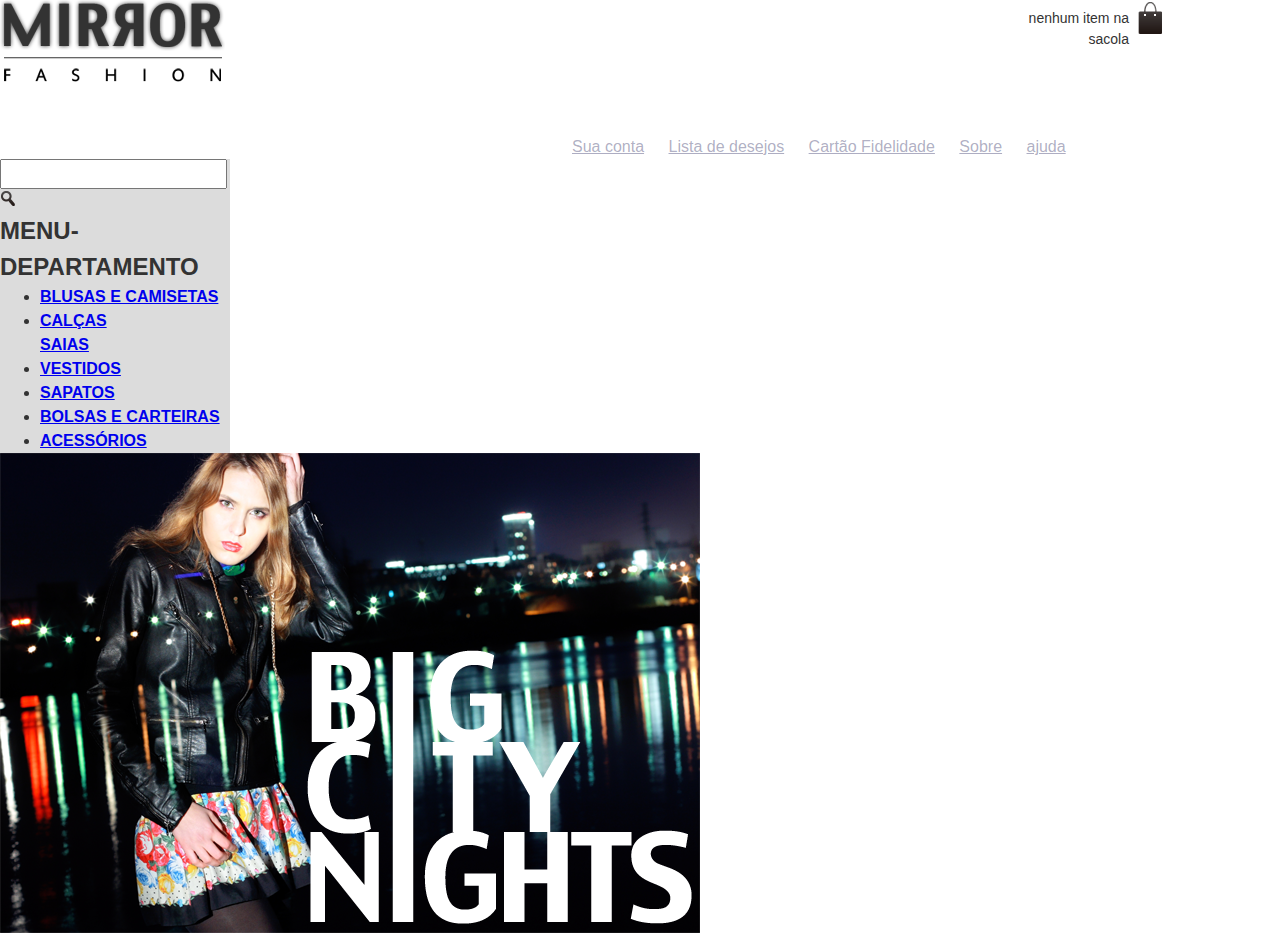
==== index.html @ 0ad6e23a "lab 07" ====
<!DOCTYPE html>
<html lang="en">
<head>
    <meta charset="UTF-8">
    <meta http-equiv="X-UA-Compatible" content="IE=edge">
    <meta name="viewport" content="width=device-width, initial-scale=1.0">
    <title>Document</title>
    <link rel="stylesheet" href="estilos.css">
    <link rel="stylesheet" href="css/RESET.CSS">
    

        
</head>
<body>
    <header>
        <h1><img src="img/logo.png" alt=""></h1>
        <p class="sacola">nenhum item na sacola</p>
        <nav class="menu-opcao">
                        <ul>
                <li><a href="">Sua conta</a></li>
                <li><a href="">Lista de desejos</a></li>
                <li><a href="">Cartão Fidelidade</a></li>
                <li><a href="">Sobre</a></li>
                <li><a href="">ajuda</a></li>
                
            </ul>
        </nav>        
    </header>
    <div class="container destaque">
        <section class="busca">
        <form>
            <input type="search">
            <input type="image" src="img/busca.png">
            </form>
            </section><!--fim .busca -->
            <section class="menu-departamento">
                <h2>menu-departamento</h2>
                <nav>
                    <ul>
                        <li><a href="#">blusas e camisetas</a></li>
                        <li><a href="#">calças</a></li>
                        </li><a href="#">saias</a></li>
                        <li><a href="#">vestidos</a></li>
                        <li><a href="#">sapatos</a></li>
                        <li><a href="#">bolsas e carteiras</a></li>
                        <li><a href="#">acessórios</a></li>
                    </ul>
                    </nav>
                    </section><!--fim .menu-departamentos -->

                    <img src="img/destaque-home.png" alt="promoção:big city night">
                    <div><!-- fim .container .destaque -->
                        

        </section>
    </div>
    
</body>
</html>
---- estilos.css ----
.sacola{
    background: url(../img/sacola.png) no-repeat top right;

    font-size: 14px;
    padding-right: 35px;
    padding-top: 8px;
    text-align: right;
    width: 140px;
    position: relative;
    top: -85px;
    left: 80%;

}
.menu-opcao {
    position: relative;
    left: 40%;
}
.menu-opcao ul li {
    display: inline;       
    margin-left: 20px;

 

}
.menu-opcao a {
    color: #3366;

}
body {
    color: #333333;
    font-family: "lucida Sans Unicode", "Lucida Grande", sans-serif;
}
    .container {
        margin: 0px;
        width: 940px;

         
    
}
.busca,
.menu-departamento {
    background-color: #dcdcdc;
    font-weight: bold;
    text-transform: uppercase;
    margin-right: 10px;
    width: 230px;

    





}
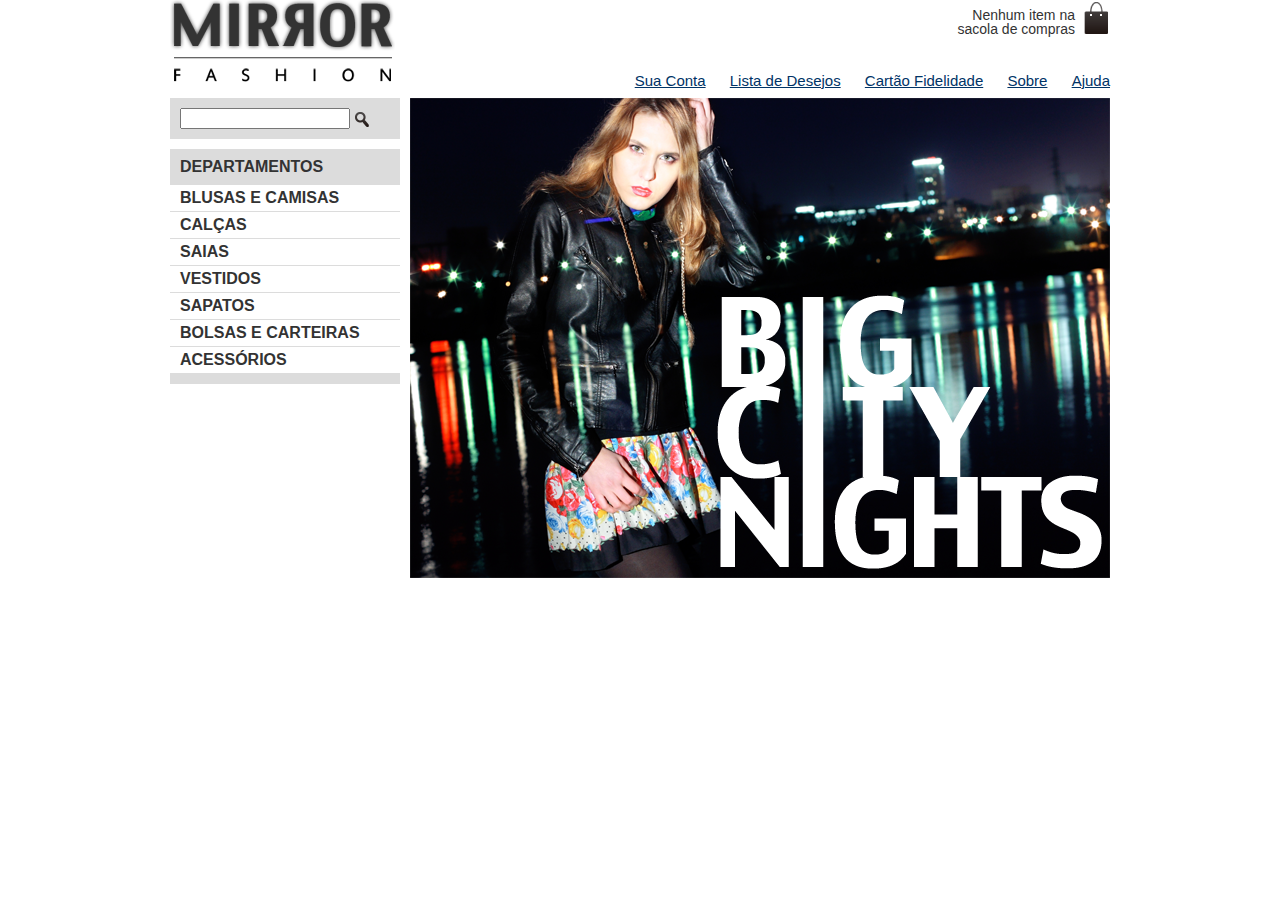
==== commit 54a38fe3: "lab07" ====
--- a/index.html
+++ b/index.html
@@ -1,59 +1,51 @@
 <!DOCTYPE html>
-<html lang="en">
+<html lang="pt-BR">
 <head>
     <meta charset="UTF-8">
     <meta http-equiv="X-UA-Compatible" content="IE=edge">
     <meta name="viewport" content="width=device-width, initial-scale=1.0">
-    <title>Document</title>
-    <link rel="stylesheet" href="estilos.css">
-    <link rel="stylesheet" href="css/RESET.CSS">
-    
-
-        
+    <title>Pri</title>
+    <link rel="stylesheet" href="css/estilo.css">
+    <link rel="stylesheet" href="css/reset_meyer.css">
 </head>
 <body>
-    <header>
-        <h1><img src="img/logo.png" alt=""></h1>
-        <p class="sacola">nenhum item na sacola</p>
-        <nav class="menu-opcao">
-                        <ul>
-                <li><a href="">Sua conta</a></li>
-                <li><a href="">Lista de desejos</a></li>
+    <header class="container">
+        <h1><img src="img/logo.png" alt="logo"></h1>
+        <p class="sacola">Nenhum item na sacola de compras</p>
+        <nav class="menu-opcoes">
+            <ul>
+                <li><a href="">Sua Conta</a></li>
+                <li><a href="">Lista de Desejos</a></li>
                 <li><a href="">Cartão Fidelidade</a></li>
                 <li><a href="">Sobre</a></li>
-                <li><a href="">ajuda</a></li>
-                
+                <li><a href="">Ajuda</a></li>
             </ul>
-        </nav>        
+        </nav>
     </header>
     <div class="container destaque">
         <section class="busca">
-        <form>
-            <input type="search">
-            <input type="image" src="img/busca.png">
+            <form>
+                <input type="search">
+                <input type="image" src="img/busca.png">
             </form>
-            </section><!--fim .busca -->
-            <section class="menu-departamento">
-                <h2>menu-departamento</h2>
-                <nav>
-                    <ul>
-                        <li><a href="#">blusas e camisetas</a></li>
-                        <li><a href="#">calças</a></li>
-                        </li><a href="#">saias</a></li>
-                        <li><a href="#">vestidos</a></li>
-                        <li><a href="#">sapatos</a></li>
-                        <li><a href="#">bolsas e carteiras</a></li>
-                        <li><a href="#">acessórios</a></li>
-                    </ul>
-                    </nav>
-                    </section><!--fim .menu-departamentos -->
+        </section>
+        <section class="menu-departamentos">
+            <h2>Departamentos</h2>
+            <nav>
+                <ul>
+                    <li><a href="#">Blusas e Camisas</a></li>
+                    <li><a href="#">Calças</a></li>
+                    <li><a href="#">Saias</a></li>
+                    <li><a href="#">Vestidos</a></li>
+                    <li><a href="#">Sapatos</a></li>
+                    <li><a href="#">Bolsas e Carteiras</a></li>
+                    <li><a href="#">Acessórios</a></li>
+                </ul>
+            </nav>
+        </section>
+        <img src="img/destaque-home.png" alt="Promoção: Big City Night">
+    </div>
 
-                    <img src="img/destaque-home.png" alt="promoção:big city night">
-                    <div><!-- fim .container .destaque -->
-                        
-
-        </section>
-    </div>
     
 </body>
 </html>--- a/css/estilo.css
+++ b/css/estilo.css
@@ -0,0 +1,89 @@
+.sacola{
+    background: url(../img/sacola.png) no-repeat top right;
+
+    font-size: 14px;
+    padding-right: 35px;
+    text-align: right;
+    width: 140px;
+    padding-top: 8px;
+    position: absolute;
+    right: 0;
+    top: 0;
+}
+
+header{
+    position: relative;
+}
+
+.menu-opcoes{
+    position: absolute;
+    right: 0;
+    bottom: 0;
+}
+
+.menu-opcoes li{
+    display: inline-block;
+    margin-left: 20px;
+}
+
+.menu-opcoes ul{
+    font-size: 15px;
+    list-style: none;
+}
+
+.menu-opcoes a{
+    color: #003366;
+
+}
+
+body{
+    color: #333333;
+    font-family: 'Lucida Sans Unicode', 'Lucida Grande',  sans-serif;
+}
+
+.container{
+    margin: 0 auto;
+    width: 940px;
+}
+
+.busca, .menu-departamentos{
+    background-color: #dcdcdc;
+    font-weight: bold;
+    text-transform: uppercase;
+    margin-right: 10px;
+    width: 230px;
+    float: left;
+}
+
+.busca h2, .busca form, .menu-departamentos h2{
+    margin: 10px;
+}
+
+.menu-departamentos li{
+    background-color: white;
+    margin-bottom: 1px;
+    padding: 5px 10px;
+}
+
+.menu-departamentos a{
+    color: #333333;
+    text-decoration: none;
+}
+
+.busca input{
+    vertical-align: middle;
+}
+
+.busca input[type=search]{
+    width: 170px;
+}
+
+.menu-departamentos{
+    clear: left;
+    margin-top: 10px;
+    padding-bottom: 10px;
+}
+
+.destaque{
+    margin-top: 10px;
+}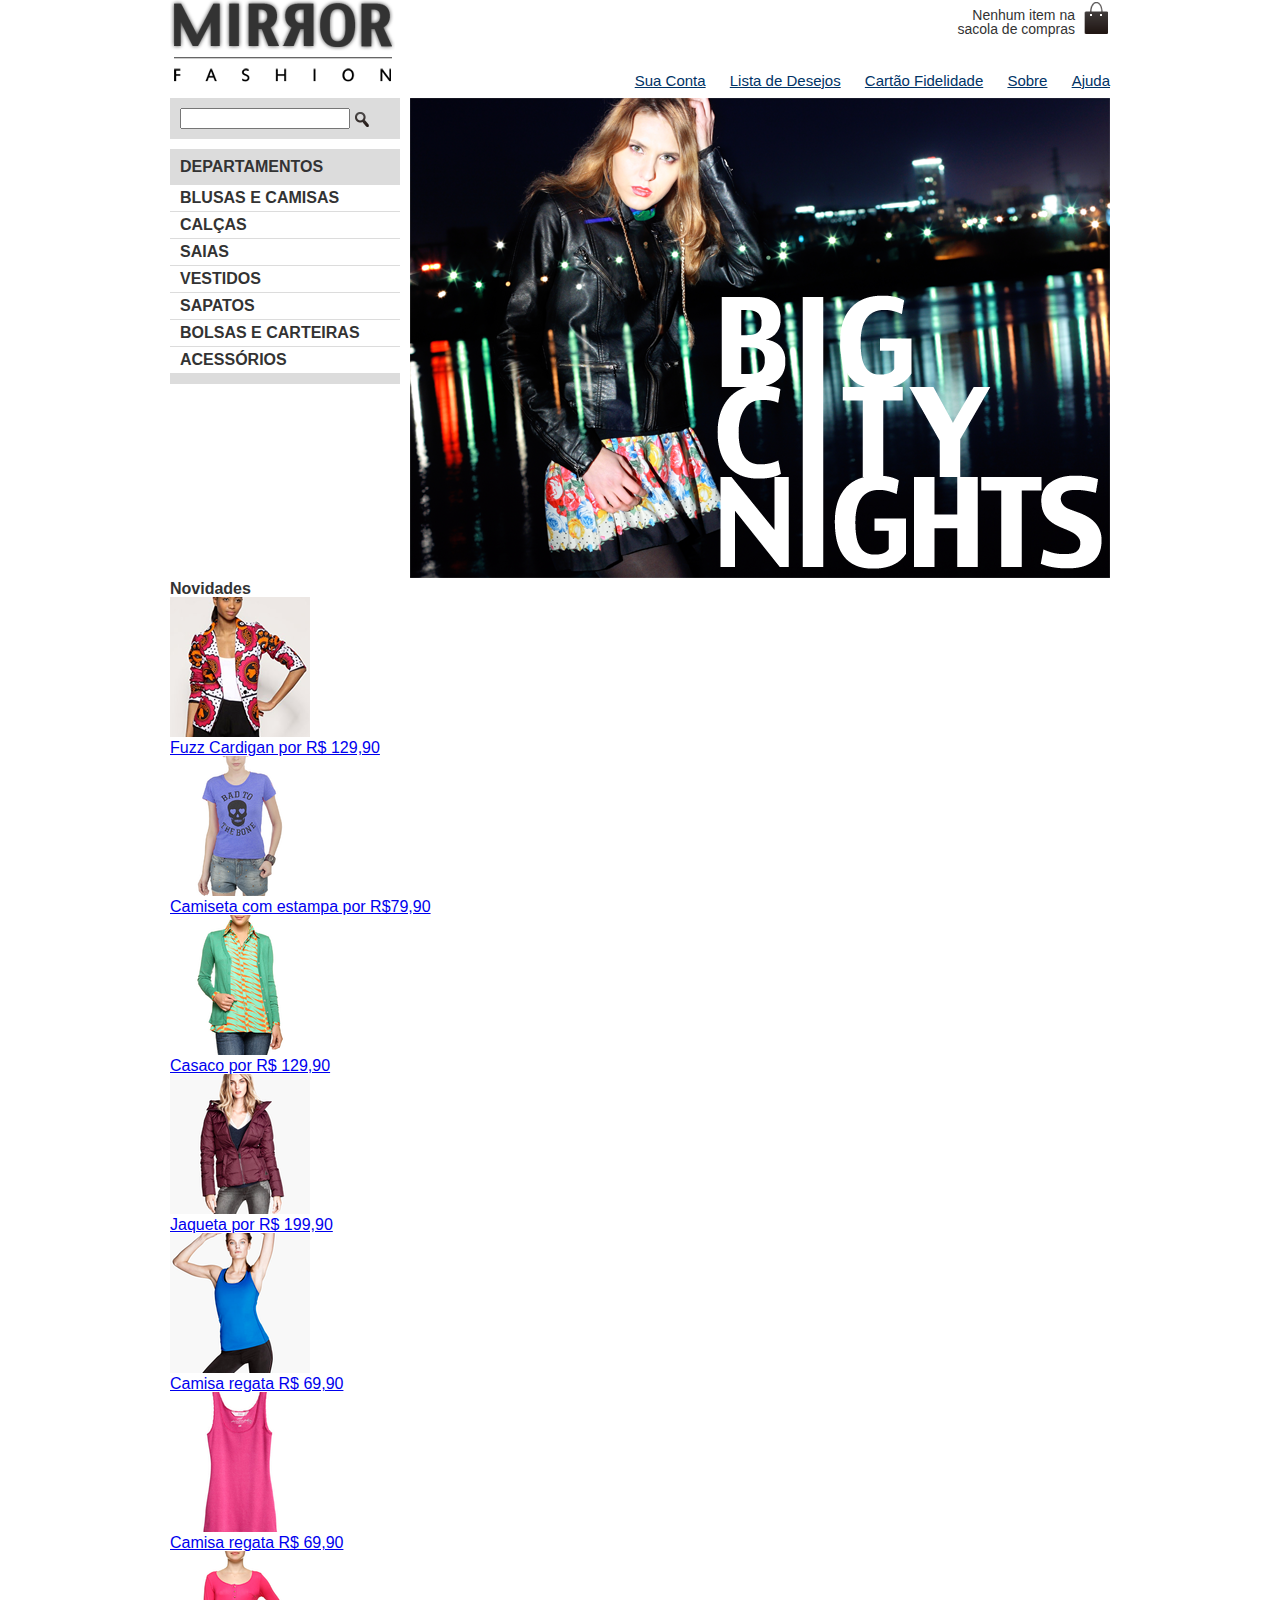
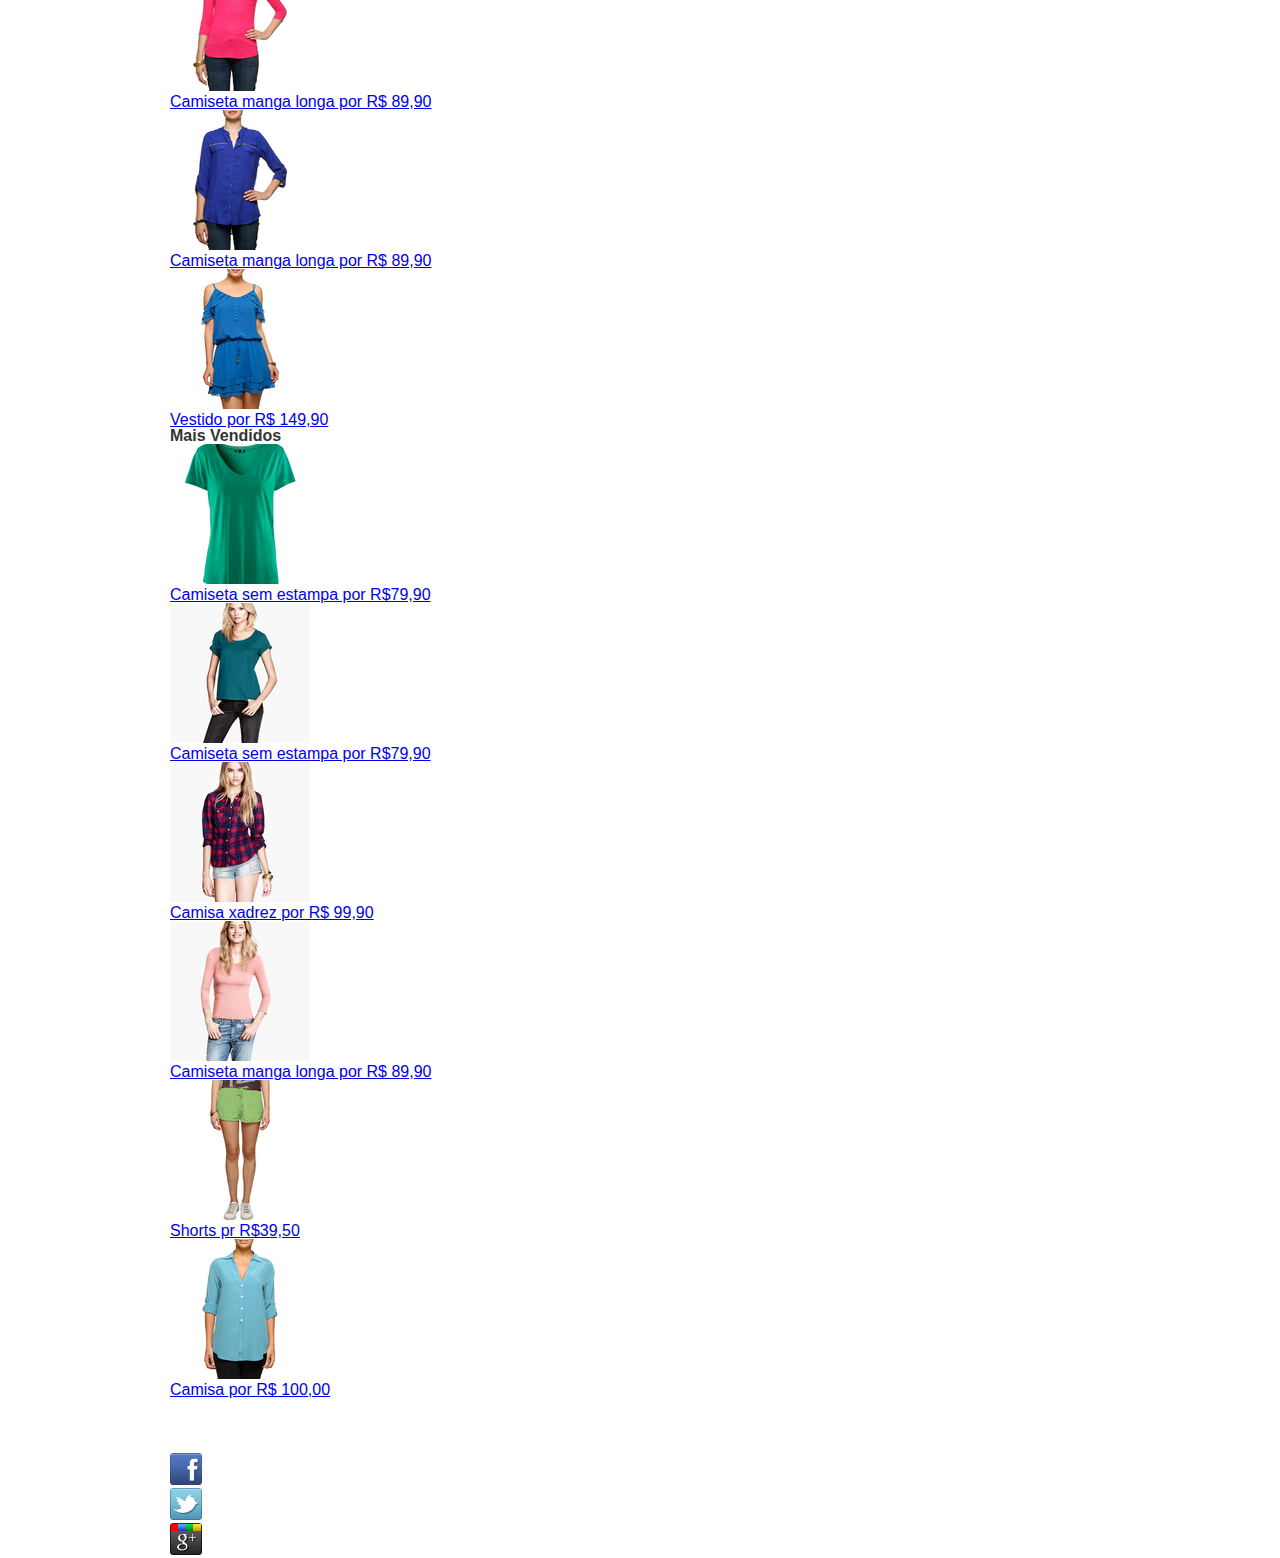
==== commit 99c5dcee: "lab08" ====
--- a/index.html
+++ b/index.html
@@ -45,7 +45,157 @@
         </section>
         <img src="img/destaque-home.png" alt="Promoção: Big City Night">
     </div>
+    </div>
+    <div class="container paineis">
+		<section class="painel novidades">
+			<h2>Novidades</h2>
+			<ol>
+				<li><!-- primeiro produto -->
+					<a href=" ">
+						<figure>
+							<img src="img/produtos/miniatura1.png">
+							<figcaption>Fuzz Cardigan por R$ 129,90</figcaption>
+						</figure>
+					</a>					
+				</li>
+				<li><!-- segundo produto -->
+					<a href=" ">
+						<figure>
+							<img src="img/produtos/miniatura2.png">
+							<figcaption>Camiseta com estampa por R$79,90</figcaption>
+						</figure>
+					</a>
+				</li>
+				<li><!-- Terceiro produto -->
+					<a href=" ">
+						<figure>
+							<img src="img/produtos/miniatura3.png">
+							<figcaption>Casaco por R$ 129,90</figcaption>
+						</figure>
+					</a>
+				</li>
+				<li><!-- Quarto produto -->
+					<a href=" ">
+						<figure>
+							<img src="img/produtos/miniatura4.png">
+							<figcaption>Jaqueta por R$ 199,90</figcaption>
+						</figure>
+					</a>
+				</li>
+				<li>
+					<a href=" ">
+						<figure>
+							<img src="img/produtos/miniatura5.png">
+							<figcaption>Camisa regata R$ 69,90</figcaption>
+						</figure>
+					</a>
+				</li>
+				<li>
+					<a href=" ">
+						<figure>
+							<img src="img/produtos/miniatura6.png">
+							<figcaption>Camisa regata R$ 69,90</figcaption>
+						</figure>
+					</a>
+				</li>
+                <li>
+					<a href=" ">
+						<figure>
+							<img src="img/produtos/miniatura13.png">
+							<figcaption>Camiseta manga longa por R$ 89,90</figcaption>
+						</figure>
+					</a>
+				</li>
+                <li>
+					<a href=" ">
+						<figure>
+							<img src="img/produtos/miniatura14.png">
+							<figcaption>Camiseta manga longa por R$ 89,90</figcaption>
+						</figure>
+					</a>
+				</li>
+                <li>
+					<a href=" ">
+						<figure>
+							<img src="img/produtos/miniatura15.png">
+							<figcaption>Vestido por R$ 149,90</figcaption>
+						</figure>
+					</a>
+				</li>
+			</ol>
+		</section>
+		<section class="painel mais-vendidos">
+			<h2>Mais Vendidos</h2>
+			<ol>
+				<li>
+					<a href=" ">
+						<figure>
+							<img src="img/produtos/miniatura7.png">
+							<figcaption>Camiseta sem estampa por R$79,90</figcaption>
+						</figure>
+					</a>
+				</li>
+                <li>
+					<a href=" ">
+						<figure>
+							<img src="img/produtos/miniatura8.png">
+							<figcaption>Camiseta sem estampa por R$79,90</figcaption>
+						</figure>
+					</a>
+				</li>
+                <li>
+					<a href=" ">
+						<figure>
+							<img src="img/produtos/miniatura9.png">
+							<figcaption>Camisa xadrez por R$ 99,90</figcaption>
+						</figure>
+					</a>
+				</li>
+                <li>
+					<a href=" ">
+						<figure>
+							<img src="img/produtos/miniatura10.png">
+							<figcaption>Camiseta manga longa por R$ 89,90</figcaption>
+						</figure>
+					</a>
+				</li>
+                <li>
+					<a href=" ">
+						<figure>
+							<img src="img/produtos/miniatura11.png">
+							<figcaption>Shorts pr R$39,50</figcaption>
+						</figure>
+					</a>
+				</li>
+                <li>
+					<a href=" ">
+						<figure>
+							<img src="img/produtos/miniatura12.png">
+							<figcaption>Camisa por R$ 100,00</figcaption>
+						</figure>
+					</a>
+				</li>
+			</ol>
+		</section>
+	</div>
+
+	<footer>
+		<div class="container">
+			<figure>
+				<img src="img/logo-rodape.png" alt="">
+			</figure>
+			<ul class="social">
+				<li><a href="facebook.com" target="_blank"><img src="img/facebook.png" alt=""></a></li>
+				<li><a href="twitter.com" target="_blank"><img src="img/twitter.png" alt=""></a></li>
+				<li><a href="plus.google.com" target="_blank"><img src="img/googleplus.png" alt=""></a></li>
+			</ul>
+		</div>
+	</footer>
 
     
 </body>
-</html>+</html>
+
+
+
+    
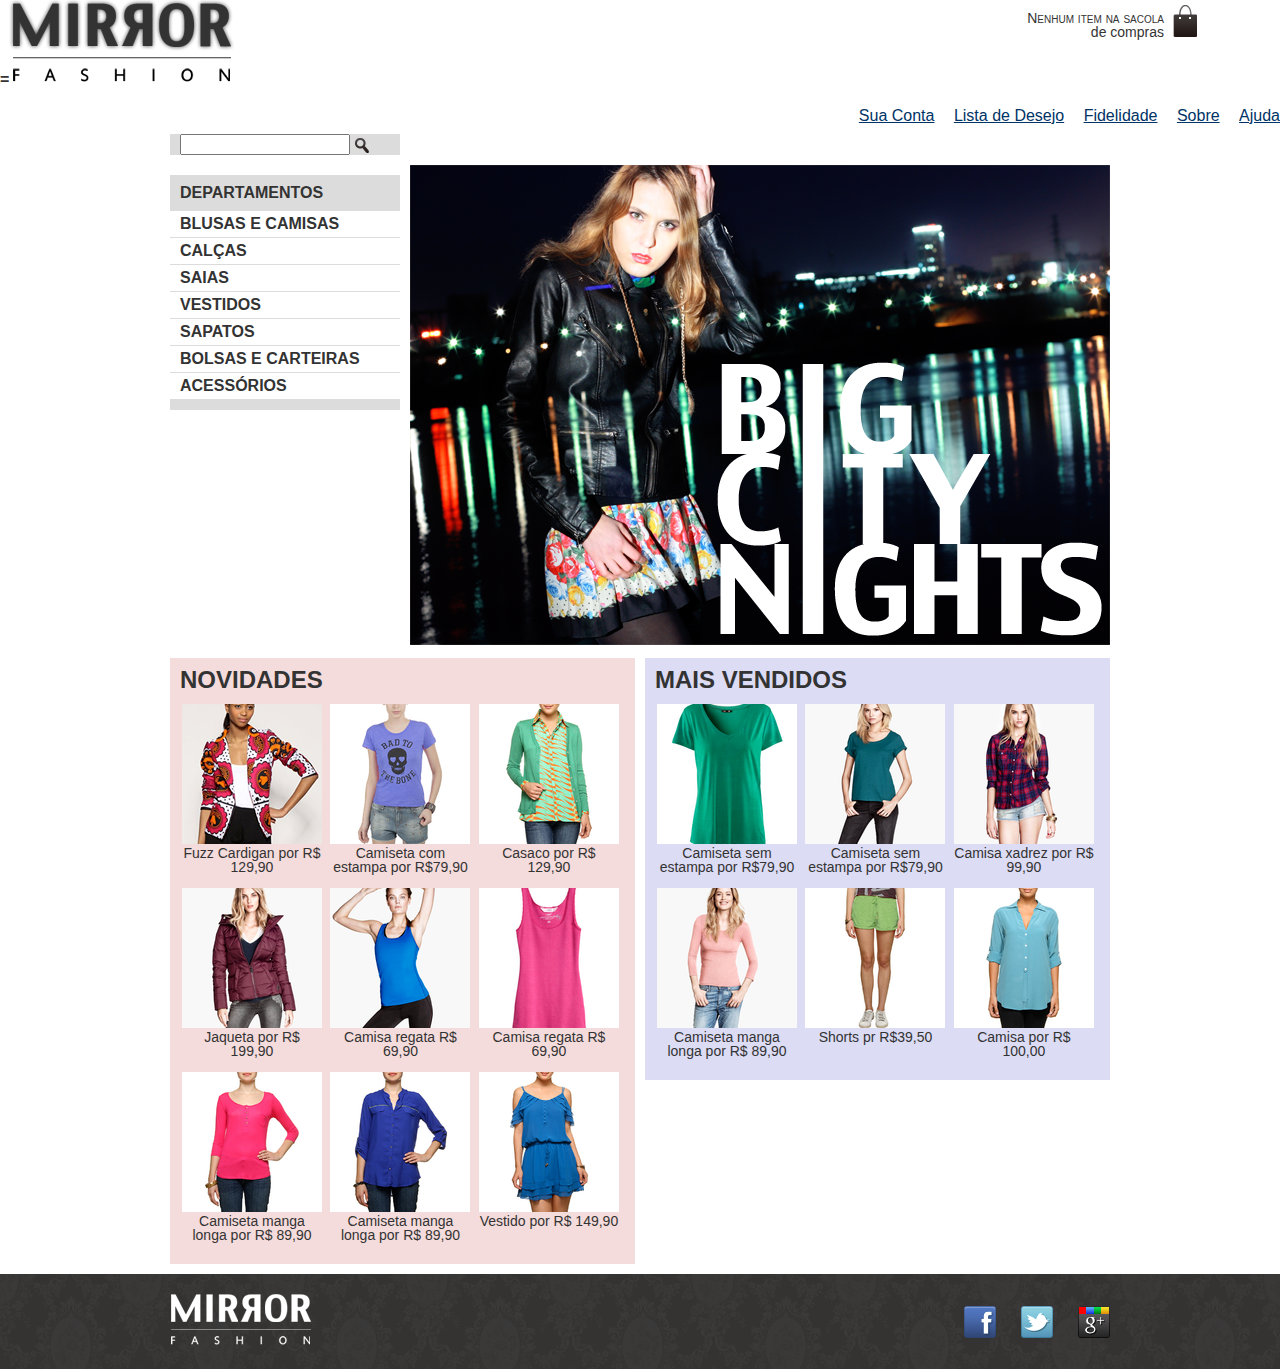
==== commit 6718b4e1: "lab09" ====
--- a/index.html
+++ b/index.html
@@ -7,46 +7,65 @@
     <title>Pri</title>
     <link rel="stylesheet" href="css/estilo.css">
     <link rel="stylesheet" href="css/reset_meyer.css">
+	<title>Mirror Fashion</title>
 </head>
 <body>
-    <header class="container">
-        <h1><img src="img/logo.png" alt="logo"></h1>
-        <p class="sacola">Nenhum item na sacola de compras</p>
-        <nav class="menu-opcoes">
-            <ul>
-                <li><a href="">Sua Conta</a></li>
-                <li><a href="">Lista de Desejos</a></li>
-                <li><a href="">Cartão Fidelidade</a></li>
-                <li><a href="">Sobre</a></li>
-                <li><a href="">Ajuda</a></li>
-            </ul>
-        </nav>
-    </header>
-    <div class="container destaque">
-        <section class="busca">
-            <form>
-                <input type="search">
-                <input type="image" src="img/busca.png">
-            </form>
-        </section>
-        <section class="menu-departamentos">
-            <h2>Departamentos</h2>
-            <nav>
-                <ul>
-                    <li><a href="#">Blusas e Camisas</a></li>
-                    <li><a href="#">Calças</a></li>
-                    <li><a href="#">Saias</a></li>
-                    <li><a href="#">Vestidos</a></li>
-                    <li><a href="#">Sapatos</a></li>
-                    <li><a href="#">Bolsas e Carteiras</a></li>
-                    <li><a href="#">Acessórios</a></li>
-                </ul>
-            </nav>
-        </section>
-        <img src="img/destaque-home.png" alt="Promoção: Big City Night">
-    </div>
-    </div>
-    <div class="container paineis">
+    <header class="contanier">
+
+		<h1>=<img src="img/logo.png" alt=""></h1>
+		<p class="sacola">Nenhum item na sacola de compras</p>
+		<nav class="menu-opcoes">
+
+			<ul>
+				<li><a href="#">Sua Conta</a></li>
+				<li><a href="#">Lista de Desejo</a></li>
+				<li><a href="#"> Fidelidade</a></li>
+				<li> <a href="#"> Sobre</a></li>
+				<li><a href="#"> Ajuda </a></li>
+
+			</ul>
+
+		</nav>
+
+	</header>
+
+	<div class="container destaque">
+		<section class="busca">
+			<form>
+				<input type="search">
+				<input type="image" src="img/busca.png">
+			</form>
+		</section>
+		<section class="menu-departamentos">
+			<h2>Departamentos</h2>
+			<nav>
+				<ul>
+					<li><a href="#">Blusas e Camisas</a>
+
+						<ul>
+							<li><a href="#"></a>Manga curta</li>
+							<li><a href="#"></a>Manga comprida</li>
+							<li><a href="#"></a>Camisa social</li>
+							<li><a href="#">Camisa casual</a></li>
+						</ul>
+					</li>
+
+
+
+
+					<li><a href="#">Calças</a></li>
+					<li><a href="#">Saias</a></li>
+					<li><a href="#">Vestidos</a></li>
+					<li><a href="#">Sapatos</a></li>
+					<li><a href="#">Bolsas e Carteiras</a></li>
+					<li><a href="#">Acessórios</a></li>
+				</ul>
+			</nav>
+		</section>
+		<img src="img/destaque-home.png" alt="Promoção: Big City Night">
+	</div>
+
+	<div class="container paineis">
 		<section class="painel novidades">
 			<h2>Novidades</h2>
 			<ol>
--- a/css/estilo.css
+++ b/css/estilo.css
@@ -1,89 +1,221 @@
-.sacola{
-    background: url(../img/sacola.png) no-repeat top right;
-
+.sacola {
+    background: url(img/sacola.png) no-repeat top right;
     font-size: 14px;
     padding-right: 35px;
+    padding-top: 8px;
     text-align: right;
     width: 140px;
-    padding-top: 8px;
+    right: 0%;
     position: absolute;
-    right: 0;
-    top: 0;
-}
-
-header{
-    position: relative;
-}
+    top: 0px;
+}
+    header{
+        position:relative;
+    }
 
 .menu-opcoes{
     position: absolute;
-    right: 0;
-    bottom: 0;
-}
-
+    right: 0%;
+    bottom: 0px;
+}
 .menu-opcoes li{
     display: inline-block;
     margin-left: 20px;
 }
-
-.menu-opcoes ul{
-    font-size: 15px;
-    list-style: none;
-}
-
-.menu-opcoes a{
+.menu-opcoes a {
     color: #003366;
-
-}
-
-body{
+}header{
+        position:relative;
+    }
+
+body {
     color: #333333;
-    font-family: 'Lucida Sans Unicode', 'Lucida Grande',  sans-serif;
-}
-
+    font-family: "Lucida Grande", "Lucida Sans Unicode", sans-serif;
+}
 .container{
+    position: relative;
     margin: 0 auto;
     width: 940px;
 }
-
 .busca, .menu-departamentos{
     background-color: #dcdcdc;
     font-weight: bold;
     text-transform: uppercase;
     margin-right: 10px;
     width: 230px;
-    float: left;
-}
-
+    clear: left;
+}
 .busca h2, .busca form, .menu-departamentos h2{
     margin: 10px;
 }
-
 .menu-departamentos li{
     background-color: white;
     margin-bottom: 1px;
     padding: 5px 10px;
 }
-
 .menu-departamentos a{
     color: #333333;
     text-decoration: none;
 }
-
 .busca input{
     vertical-align: middle;
 }
-
 .busca input[type=search]{
     width: 170px;
 }
-
 .menu-departamentos{
-    clear: left;
+    float: left;
     margin-top: 10px;
     padding-bottom: 10px;
 }
-
+.menu-departamentos li ul{
+    display: none;
+}
+
+.menu-departamentos li:hover ul {
+    display: block;
+}
+
+.menu-departamentos ul ul li {
+    background-color: #dcdcdc;
+}
+
+.menu-departamentos li li a::before{
+    content: '-  ';
+}
+h1 + p{
+    text-indent: 0;
+}
+
+p::first-letter{
+    text-transform: capitalize;
+
+}
+
+p::first-line{
+    font-variant: small-caps;
+
+}
+
+
+.sacola {
+    background: url(../img/sacola.png) no-repeat top right;
+
+    font-size: 14px;
+    padding-right: 35px;
+    padding-top: 8px;
+    text-align: right;
+    width: 140px;
+    left: 80%;
+    position: relative;
+    top: -85px;
+}
+
+.menu-opcoes{
+    position: absolute;
+    right: 0;
+    bottom: 0;
+}
+
+header{
+position: relative;
+}
+
+.menu-opcoes li{
+    display: inline-block;
+    margin-left: 15px;
+}
+
+
+.menu-opcoes a {
+    color: #003366;
+
+}
+
+.menu-opcoes a:hover{
+    color: #007dc6;
+
+}
+
+.menu-opcoes a:active{
+    color:red;
+}
 .destaque{
     margin-top: 10px;
+}
+.painel {
+	margin: 10px 0;
+	padding: 10px;
+	width: 445px;
+}
+.novidades {
+	float: left;
+}
+.mais-vendidos {
+	float: right;
+}
+.painel h2 {
+	font-size: 24px;
+	font-weight: bold;
+	text-transform: uppercase;
+	margin-bottom: 10px;
+}
+.painel a {
+	color: #333;
+	font-size: 14px;
+	text-align: center;
+	text-decoration: none;
+}
+.painel li {
+	display: inline-block;
+	vertical-align: top;
+	width: 140px;
+	margin: 2px;
+	padding-bottom: 10px;
+}
+.novidades {
+	background-color: #f5dcdc;
+}
+
+.mais-vendidos {
+	background-color: #dcdcf5;
+}
+
+.social a{
+    height: 32px;
+    width: 32px;
+    display: block;
+    text-indent: -9999px;
+}
+
+.social a[href*="facebook.com"]{
+    background-image: url(/img/facebook.png);
+}
+.social a[href*="twitter.com"]{
+    background-image: url(/img/twitter.png);
+}
+.social a[href*="plus.google.com"]{
+    background-image: url(/img/googleplus.png);
+}
+
+footer{
+	background-image: url(/img/fundo-rodape.png);
+	clear: both;
+	padding: 20px 0;
+}
+
+footer .container{
+	position: relative;
+
+}
+
+.social{
+	position: absolute;
+	top: 12px;
+	right: 0;
+}
+
+.social li{
+    margin-left: 25px;
+    float: left;
 }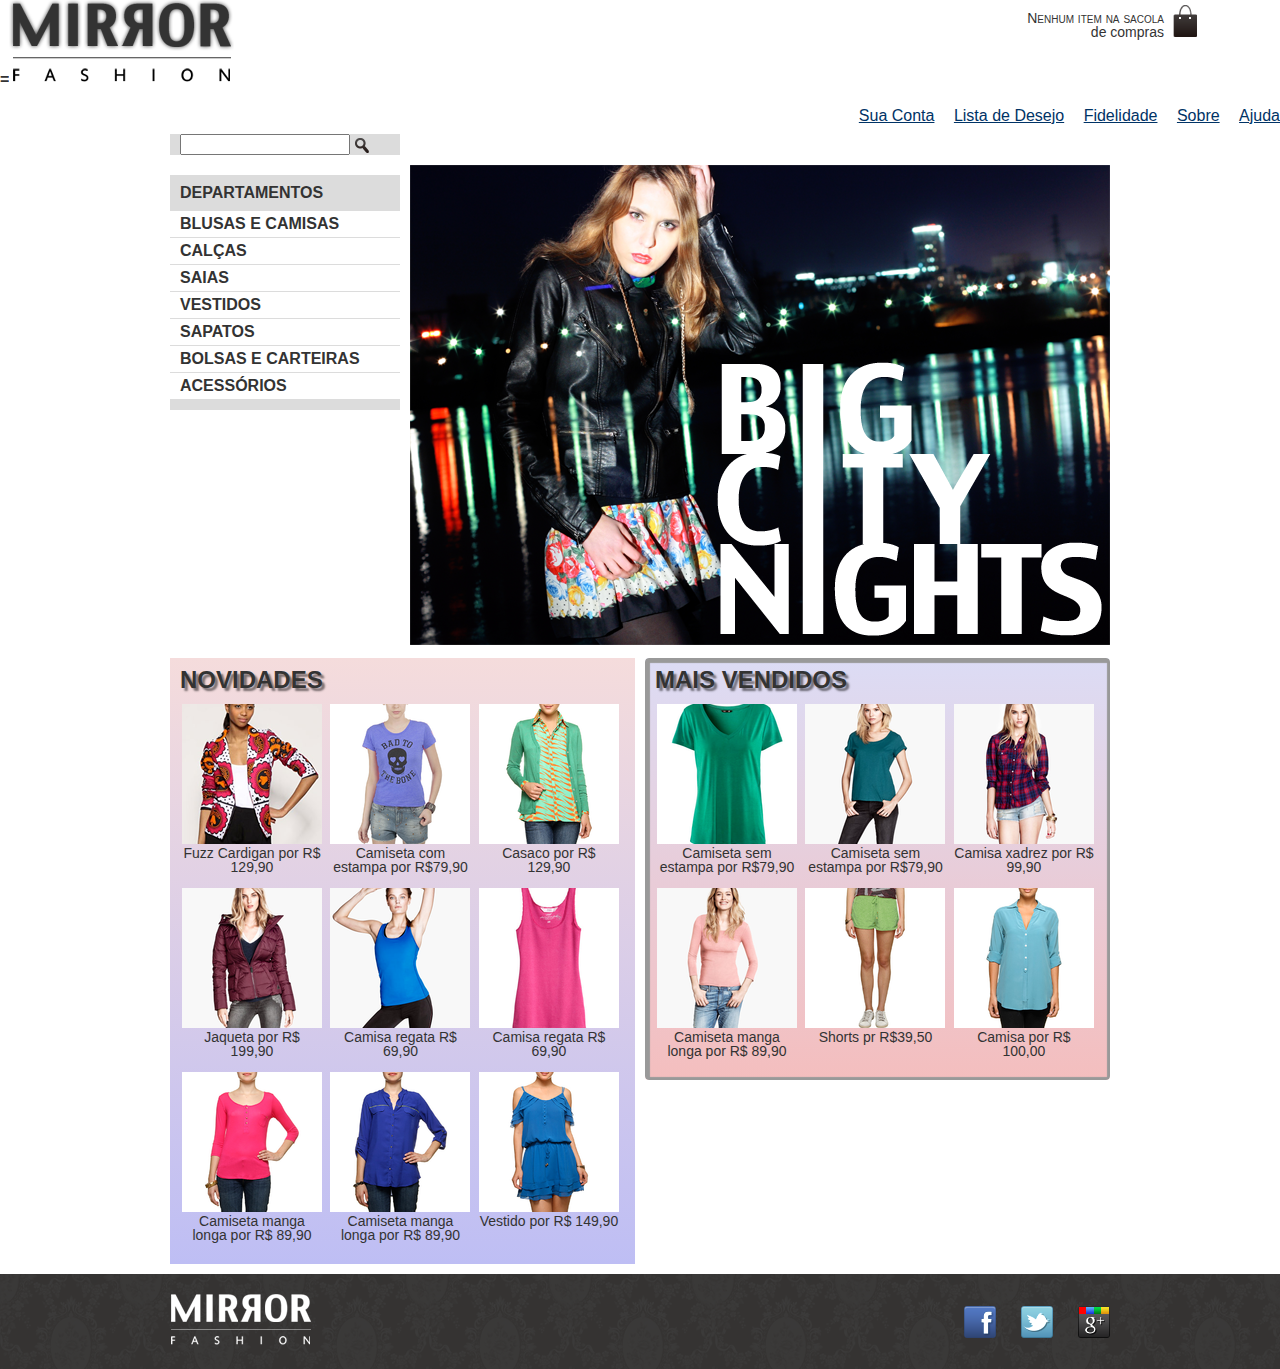
==== commit d4b609cd: "lab11A" ====
--- a/index.html
+++ b/index.html
@@ -7,6 +7,7 @@
     <title>Pri</title>
     <link rel="stylesheet" href="css/estilo.css">
     <link rel="stylesheet" href="css/reset_meyer.css">
+	<link rel="stylesheet" href="/CSS/mobile.css">
 	<title>Mirror Fashion</title>
 </head>
 <body>
--- a/css/estilo.css
+++ b/css/estilo.css
@@ -150,17 +150,22 @@
 }
 .novidades {
 	float: left;
+    background: linear-gradient(#f5dcdc, #bebef4);
 }
 .mais-vendidos {
+    background: linear-gradient(#dcdcf5, #f4bebe);
 	float: right;
+    border-radius: 4px;
+    box-shadow: inset 1px 1px 1px 4px #999;
 }
 .painel h2 {
 	font-size: 24px;
 	font-weight: bold;
 	text-transform: uppercase;
 	margin-bottom: 10px;
-}
-.painel a {
+    text-shadow: 3px 3px 2px rgba(0,0,0,0.5);
+}
+    .painel a {
 	color: #333;
 	font-size: 14px;
 	text-align: center;
@@ -172,7 +177,17 @@
 	width: 140px;
 	margin: 2px;
 	padding-bottom: 10px;
-}
+    transition: 0.7s ease-out;
+    }
+    .painel li:hover{
+        background-color: rgb(247, 247, 242);
+        box-shadow: 0 0 5px #333;
+        transition: 0.7s ease-in;
+        transform: scale(1.2) rotate(-5deg);
+            }
+            .painel li:nth-child(2n):hover{
+                transform: scale(1.2) rotate(5deg);
+            }
 .novidades {
 	background-color: #f5dcdc;
 }
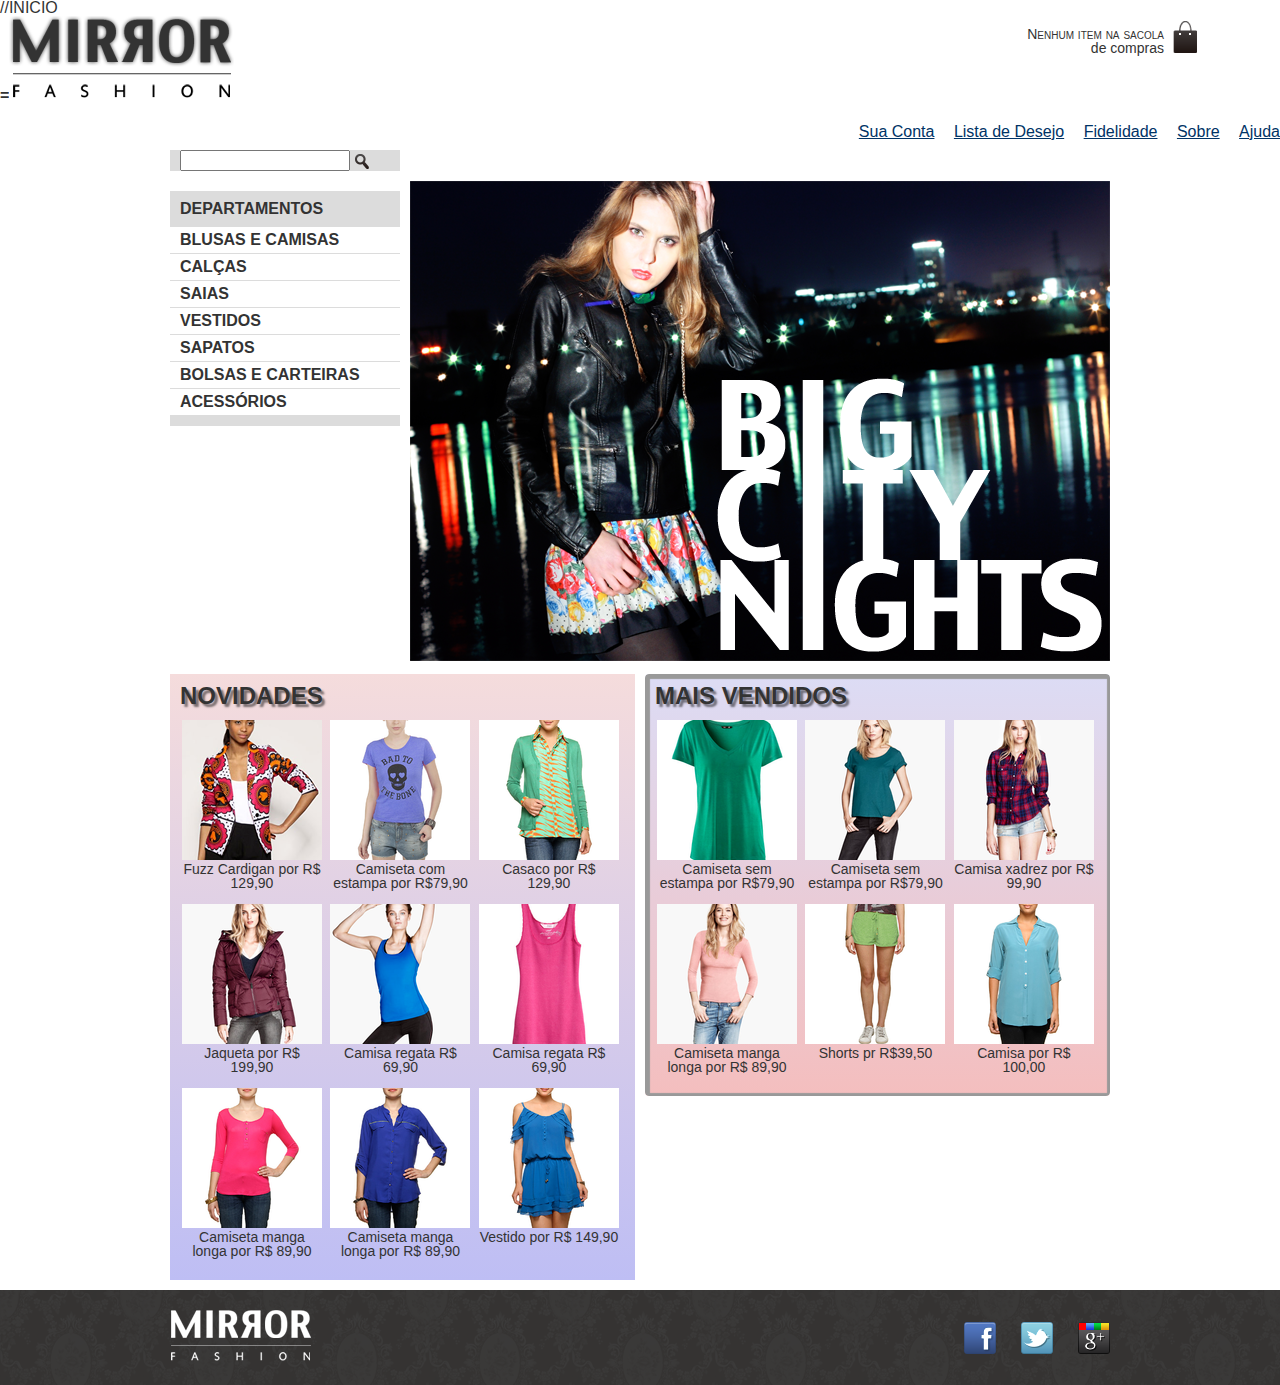
==== commit 4bc0e749: "LAB11" ====
--- a/index.html
+++ b/index.html
@@ -7,10 +7,11 @@
     <title>Pri</title>
     <link rel="stylesheet" href="css/estilo.css">
     <link rel="stylesheet" href="css/reset_meyer.css">
-	<link rel="stylesheet" href="/CSS/mobile.css">
+	<link rel="stylesheet" href="css/mobile.css">
 	<title>Mirror Fashion</title>
 </head>
 <body>
+	//INICIO
     <header class="contanier">
 
 		<h1>=<img src="img/logo.png" alt=""></h1>
--- a/css/mobile.css
+++ b/css/mobile.css
@@ -0,0 +1,37 @@
+@media (max-width: 939px) {
+    .container{
+        width: 96%;
+    }
+    header h1{
+        text-align: center;
+    }
+    header h1 img{
+        max-width: 50%;
+    }
+    .sacola{
+        display: none;
+    }
+    .menu-opcoes{
+        position: static;
+        text-align: center;
+    }
+    .menu-opcoes ul li{
+        display: inline-block;
+        margin: 5px;
+    }
+    .busca,
+    .menu-departamentos,
+    .destaque img{
+        margin-right: 0;
+        width: 100%;
+    }
+    .painel{
+        width: auto;
+    }
+    .painel li{
+        width: 30%;
+    }
+    .painel img{
+        width: 100%;
+    }
+}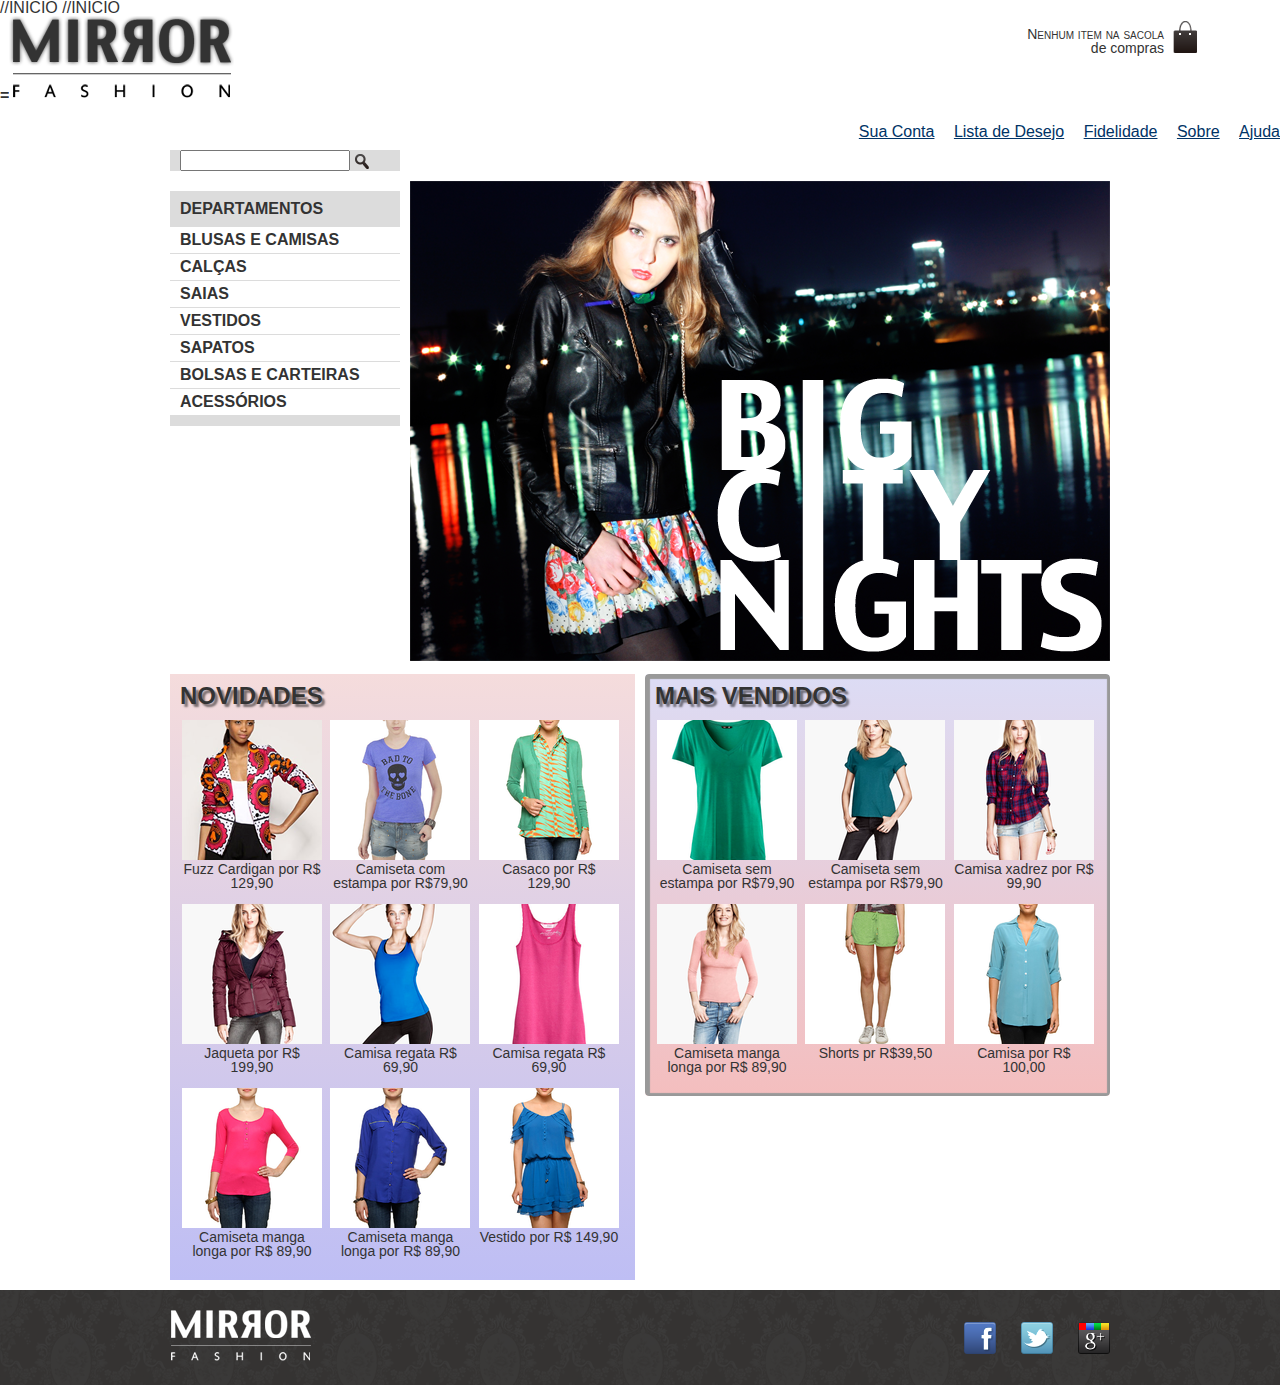
==== commit 1382aaa1: "LAB11" ====
--- a/index.html
+++ b/index.html
@@ -1,5 +1,6 @@
 <!DOCTYPE html>
 <html lang="pt-BR">
+	//INICIO
 <head>
     <meta charset="UTF-8">
     <meta http-equiv="X-UA-Compatible" content="IE=edge">
